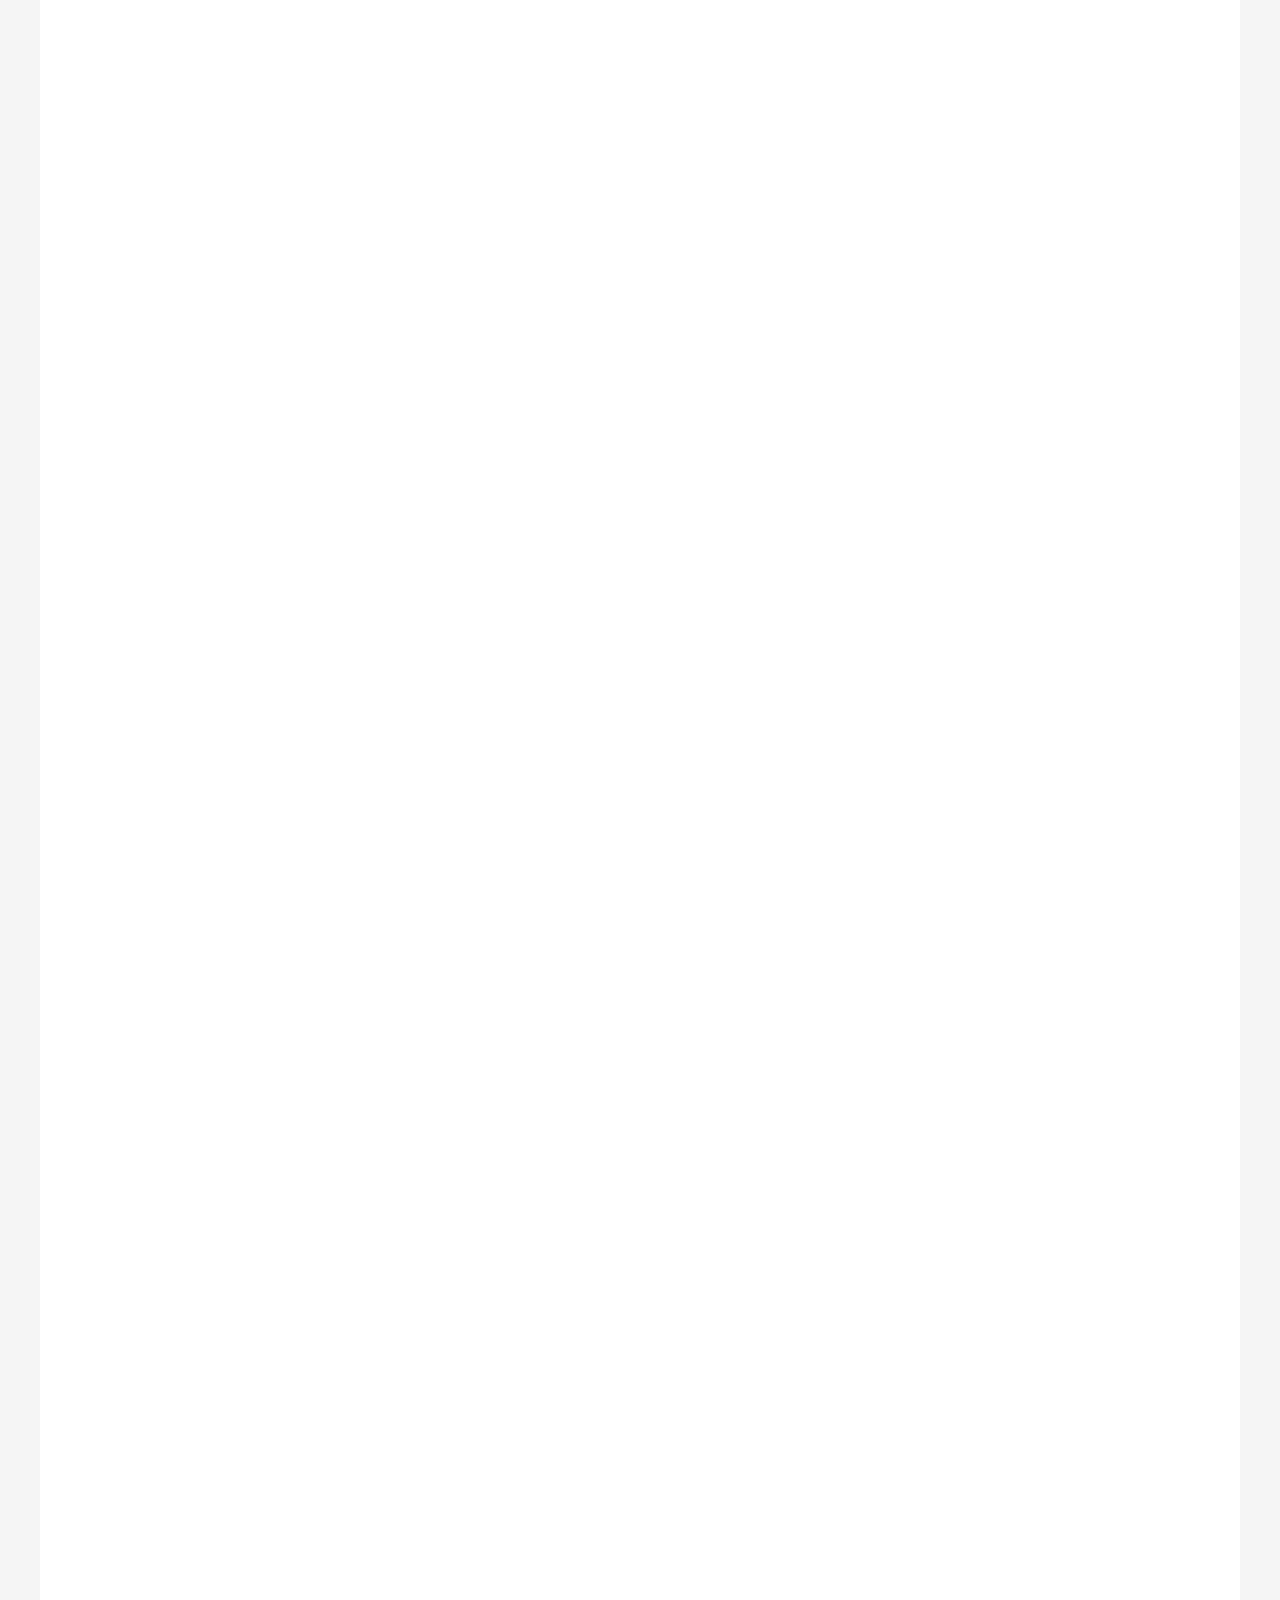
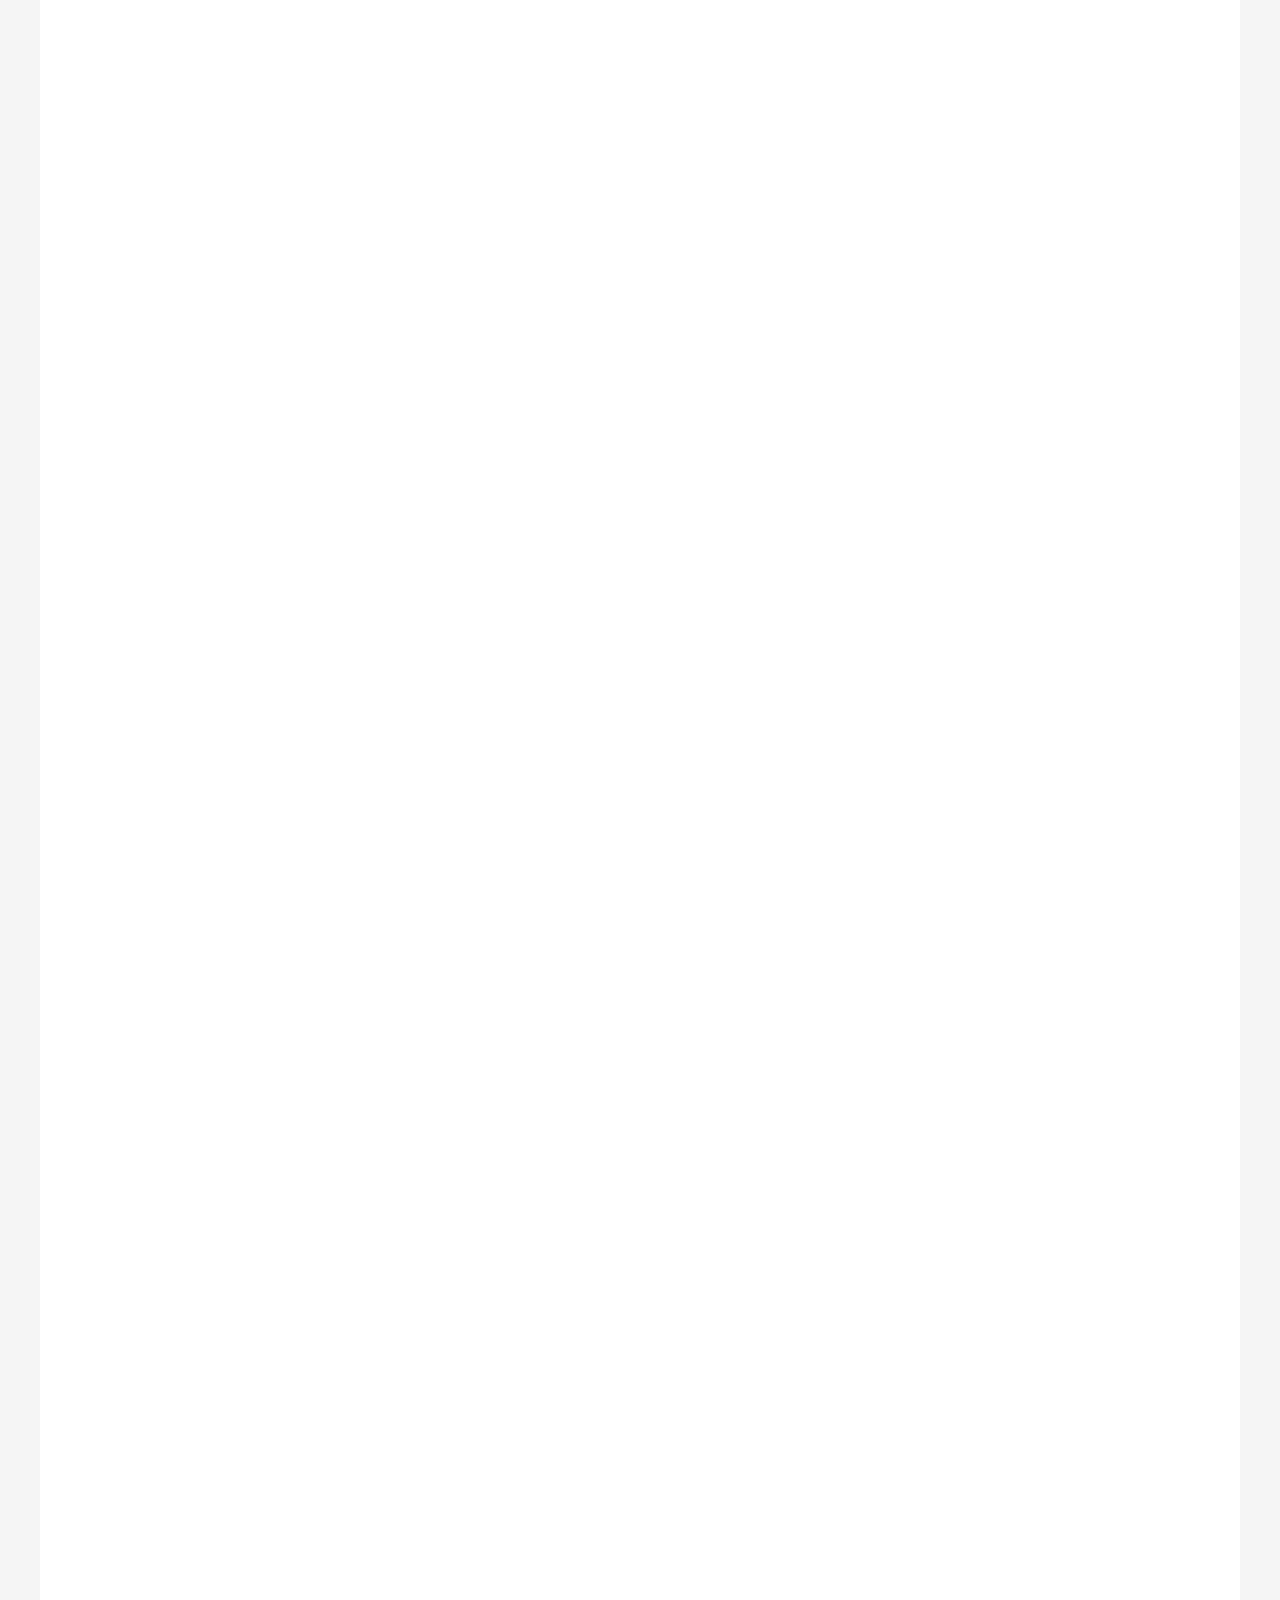
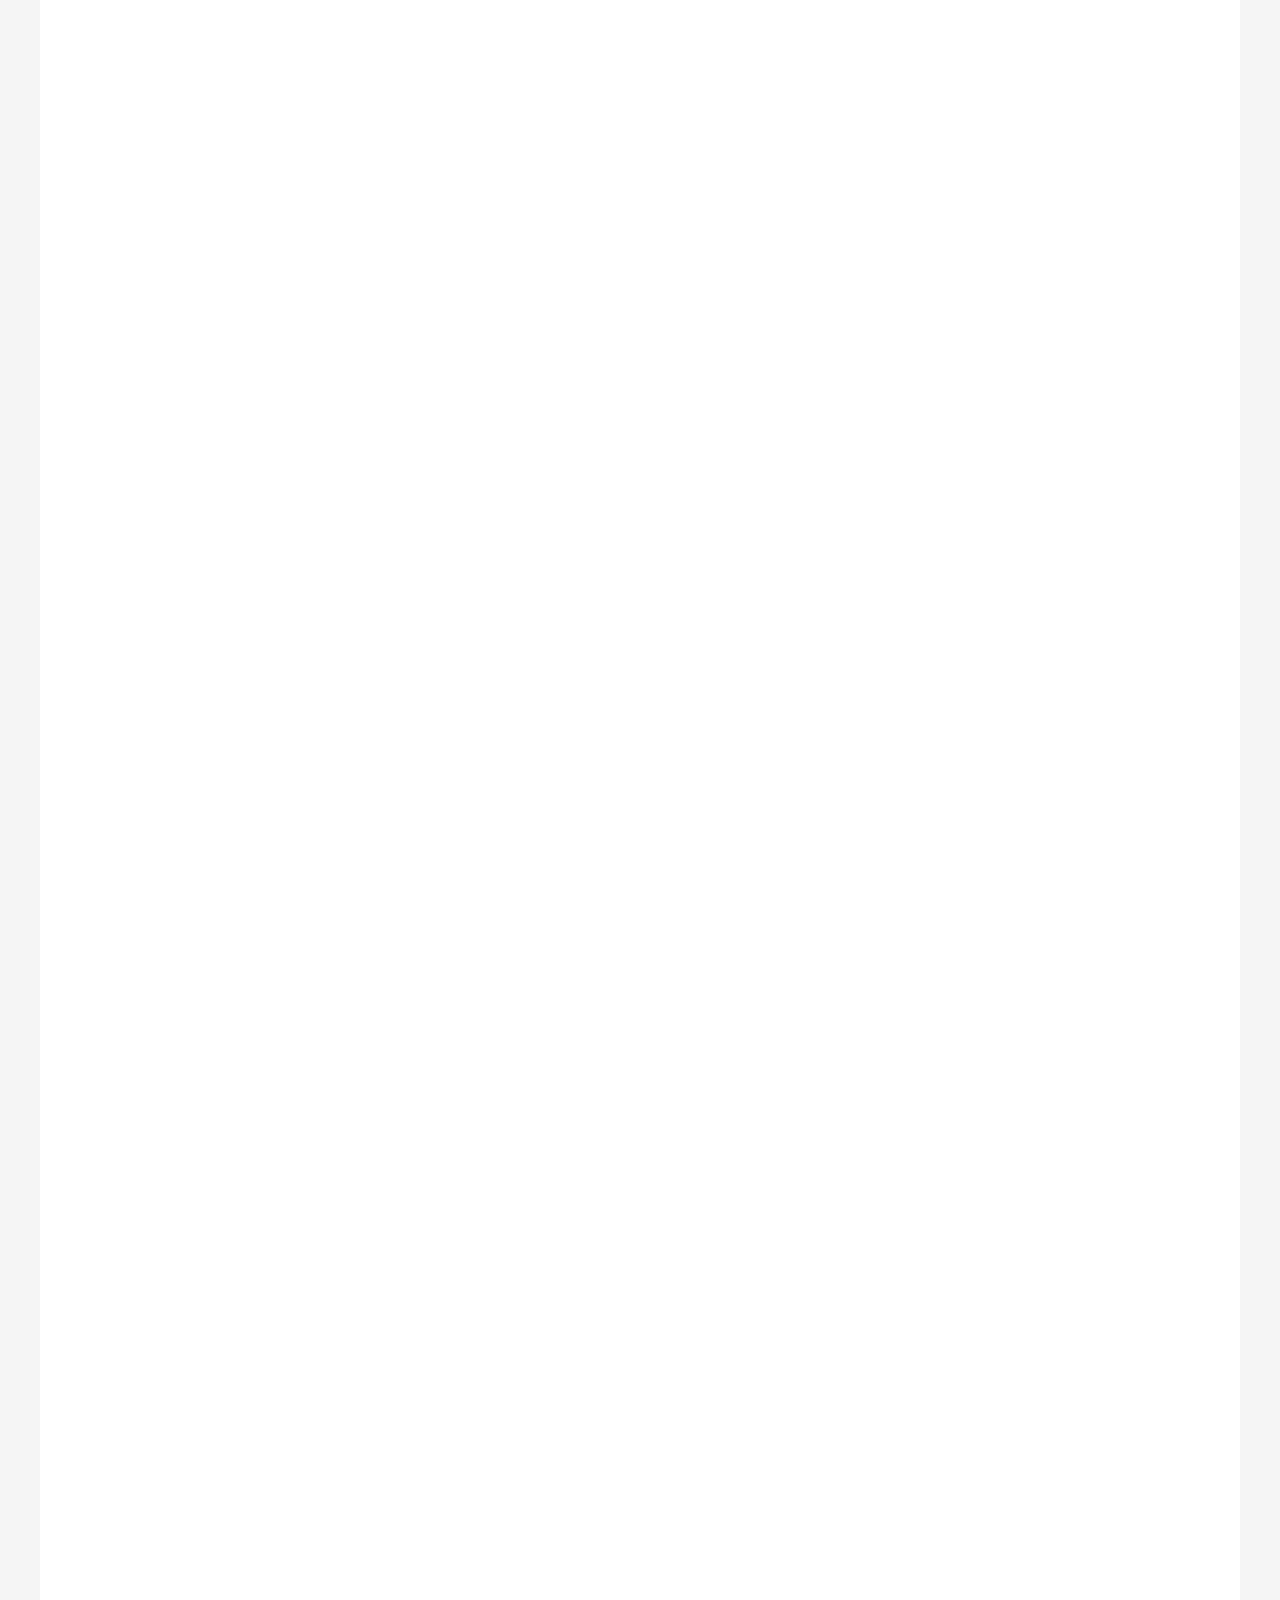
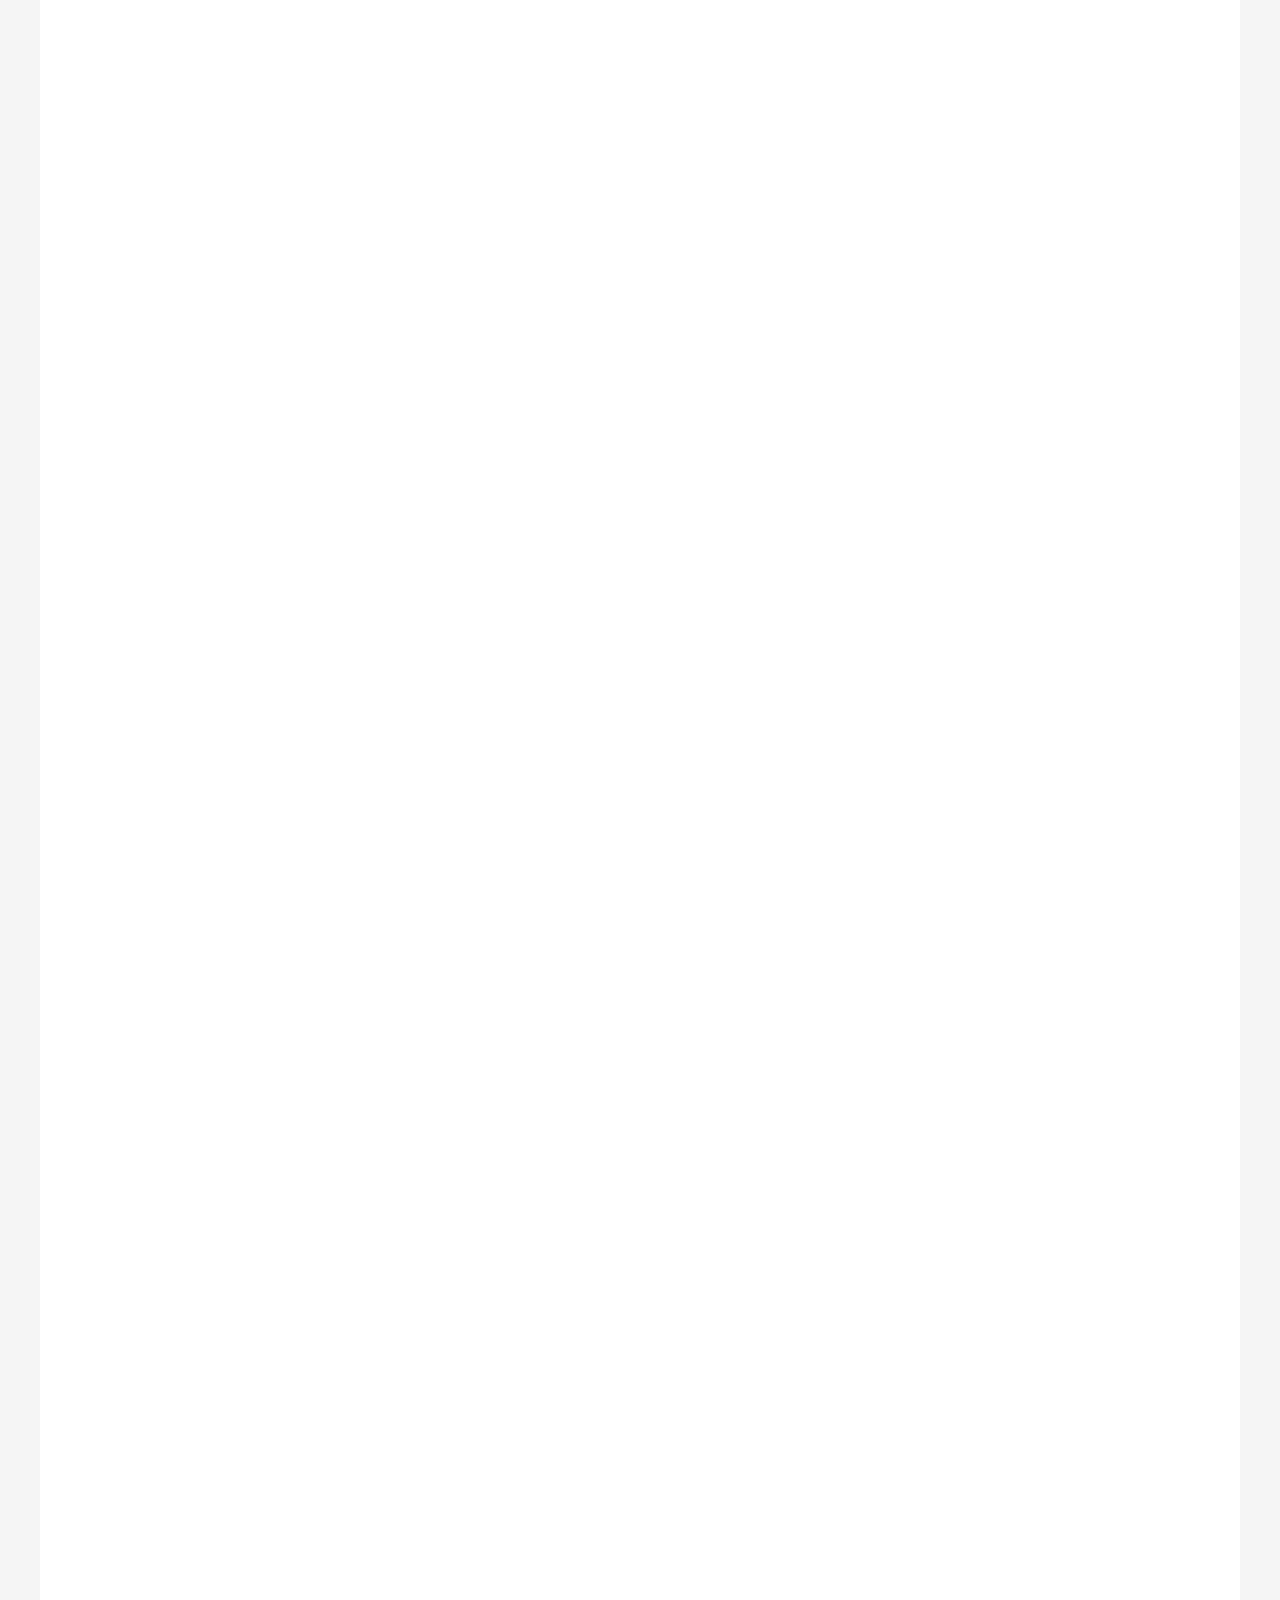
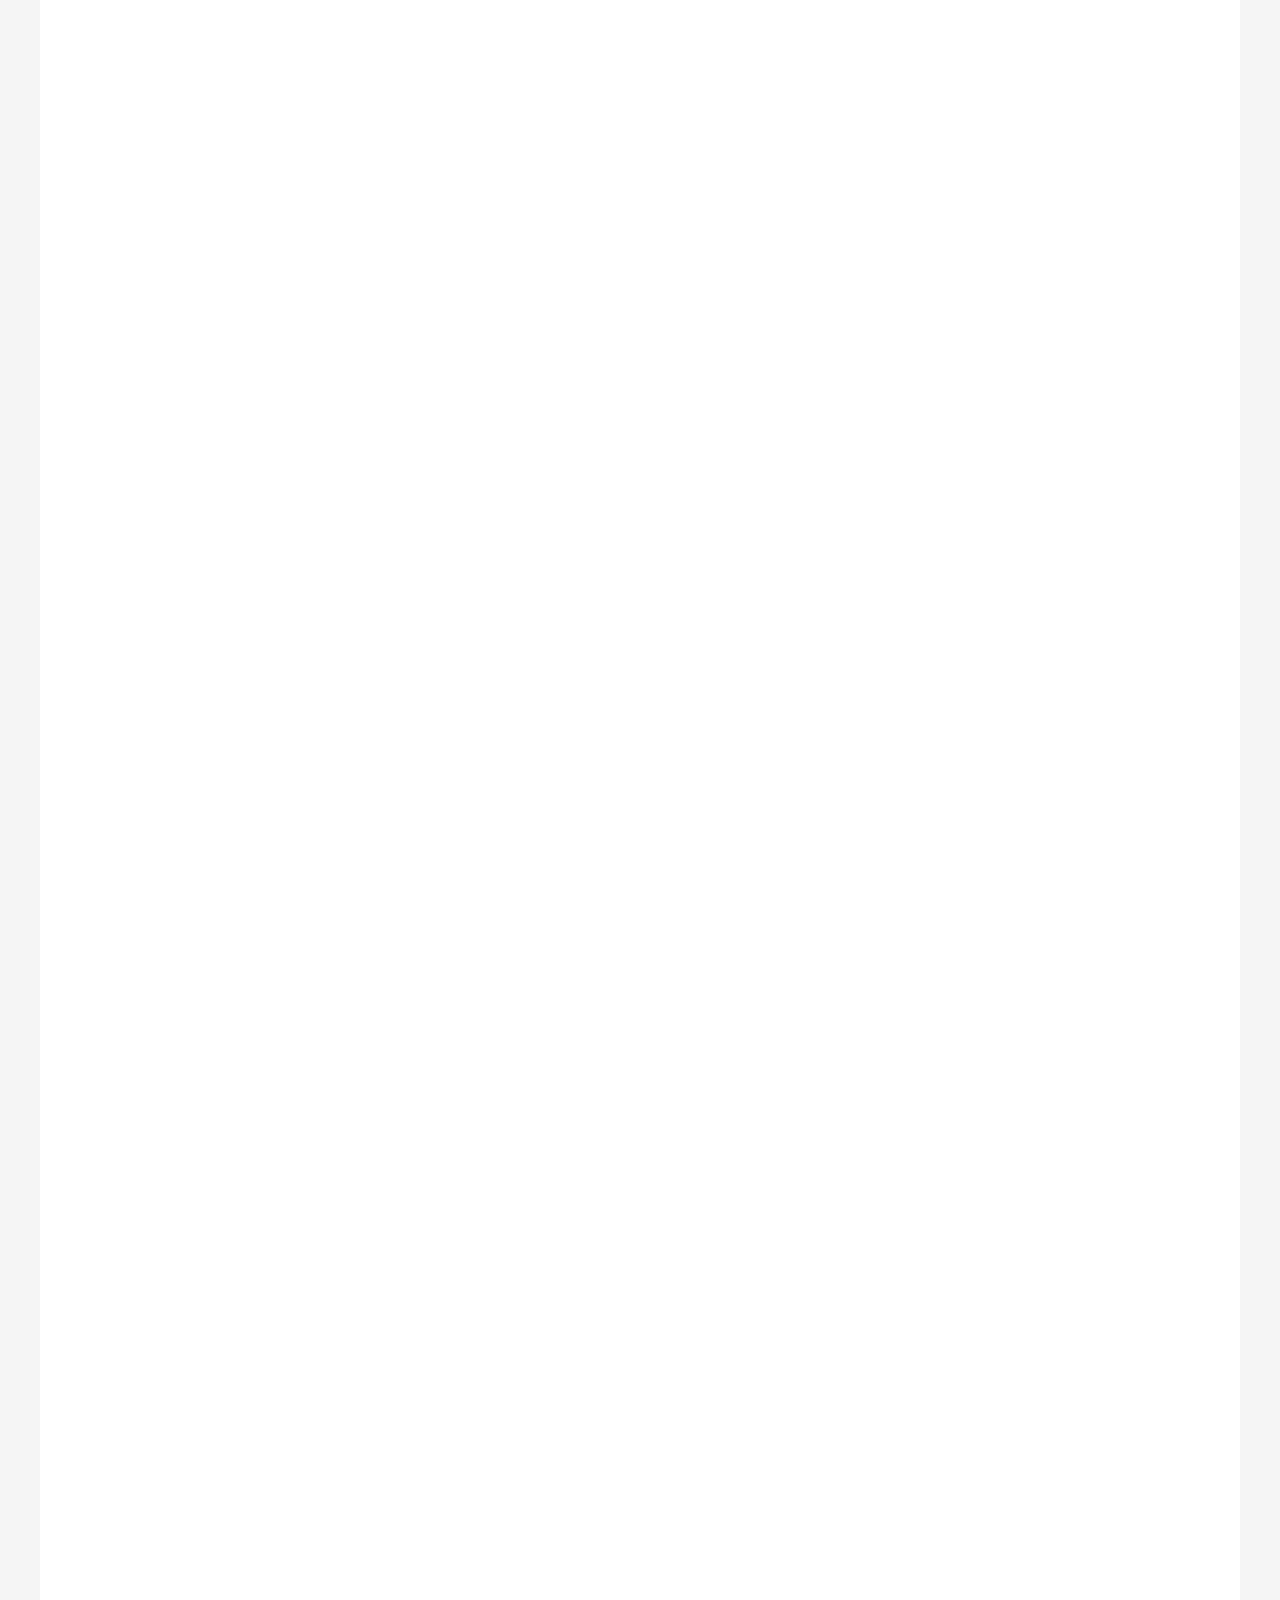
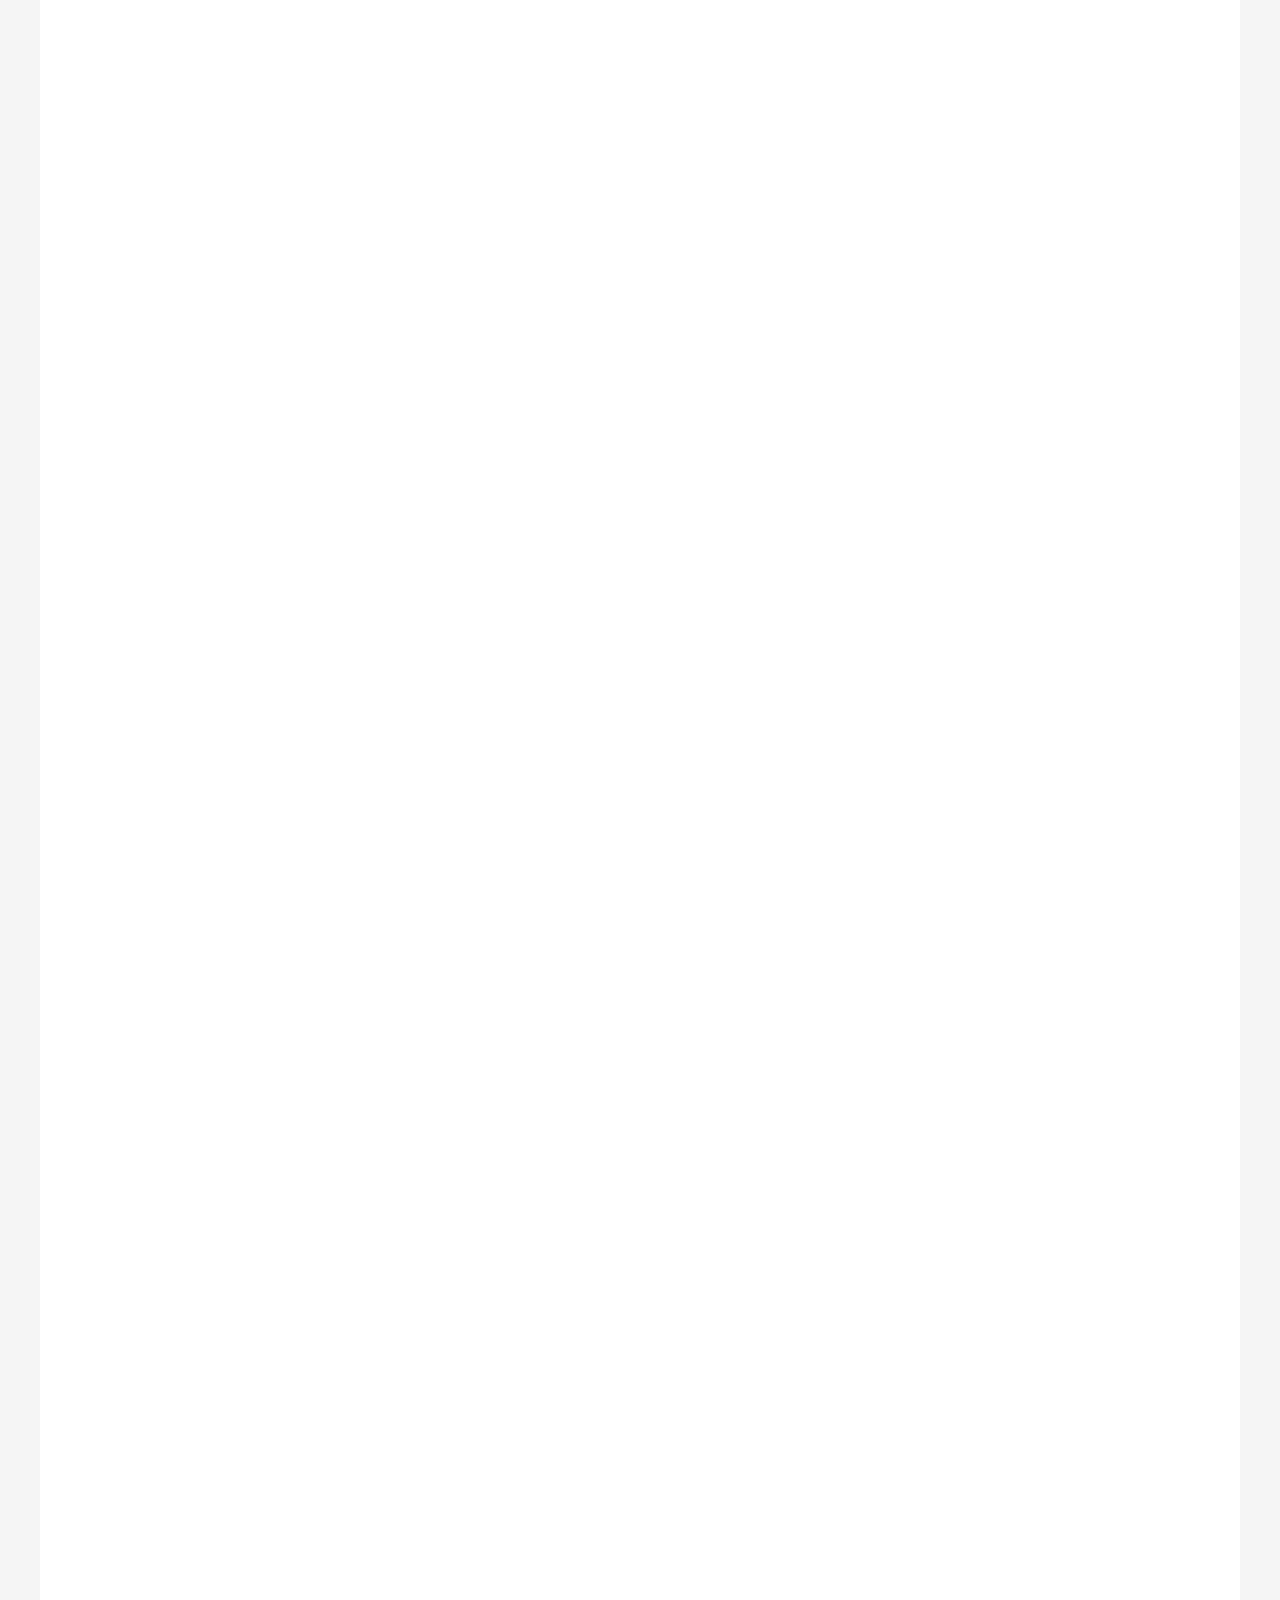
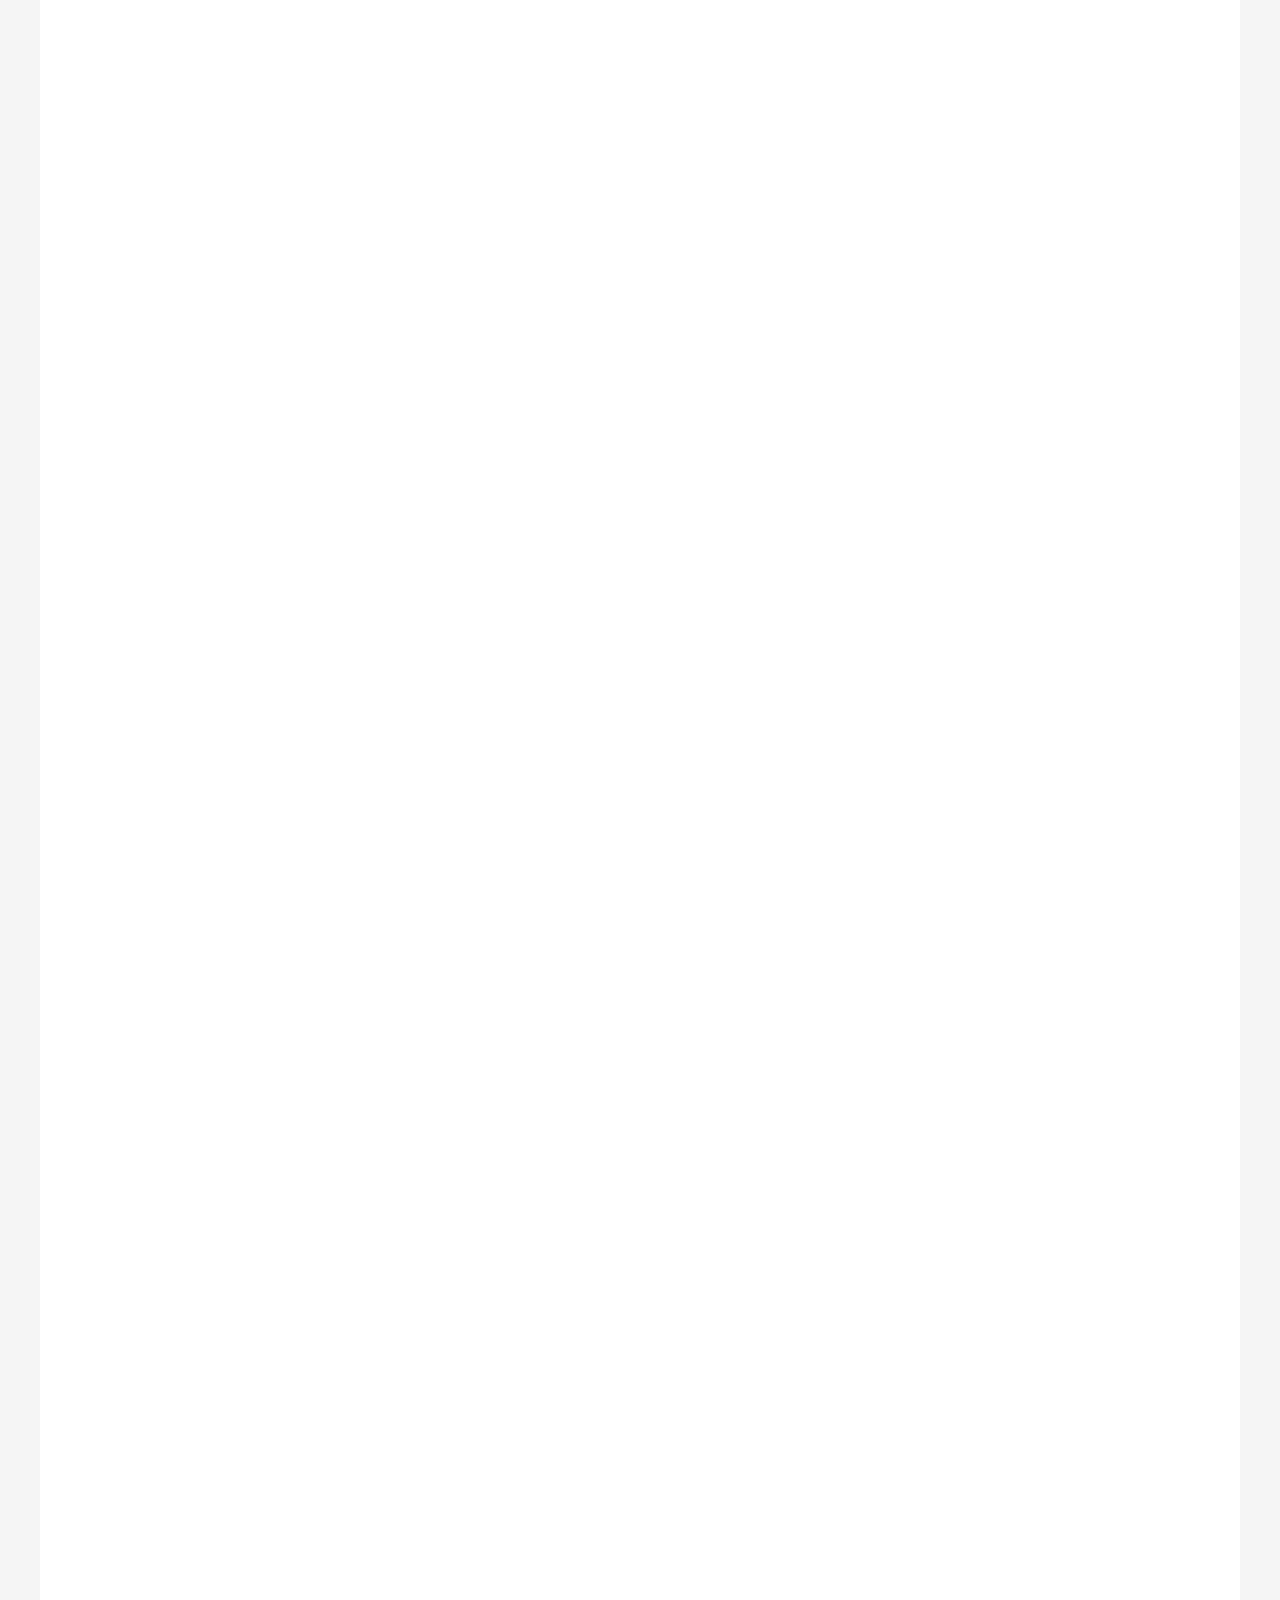
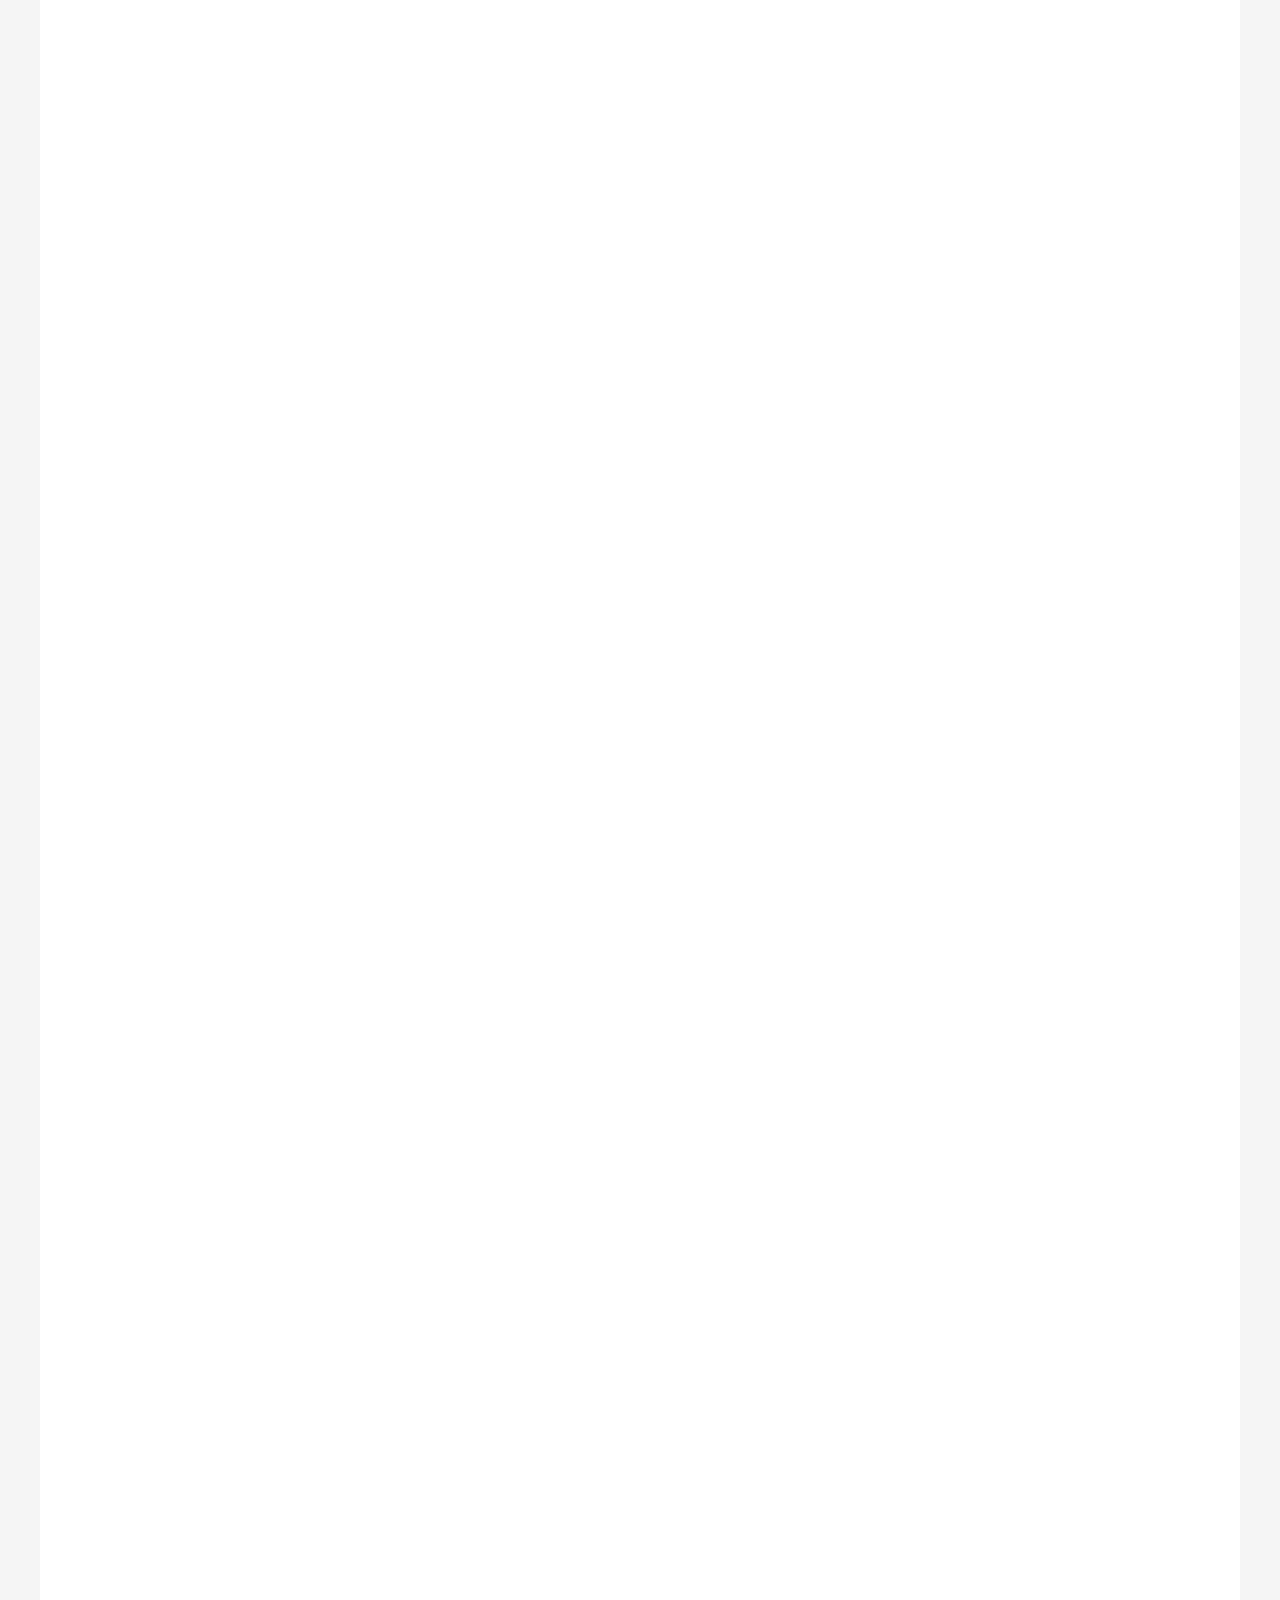
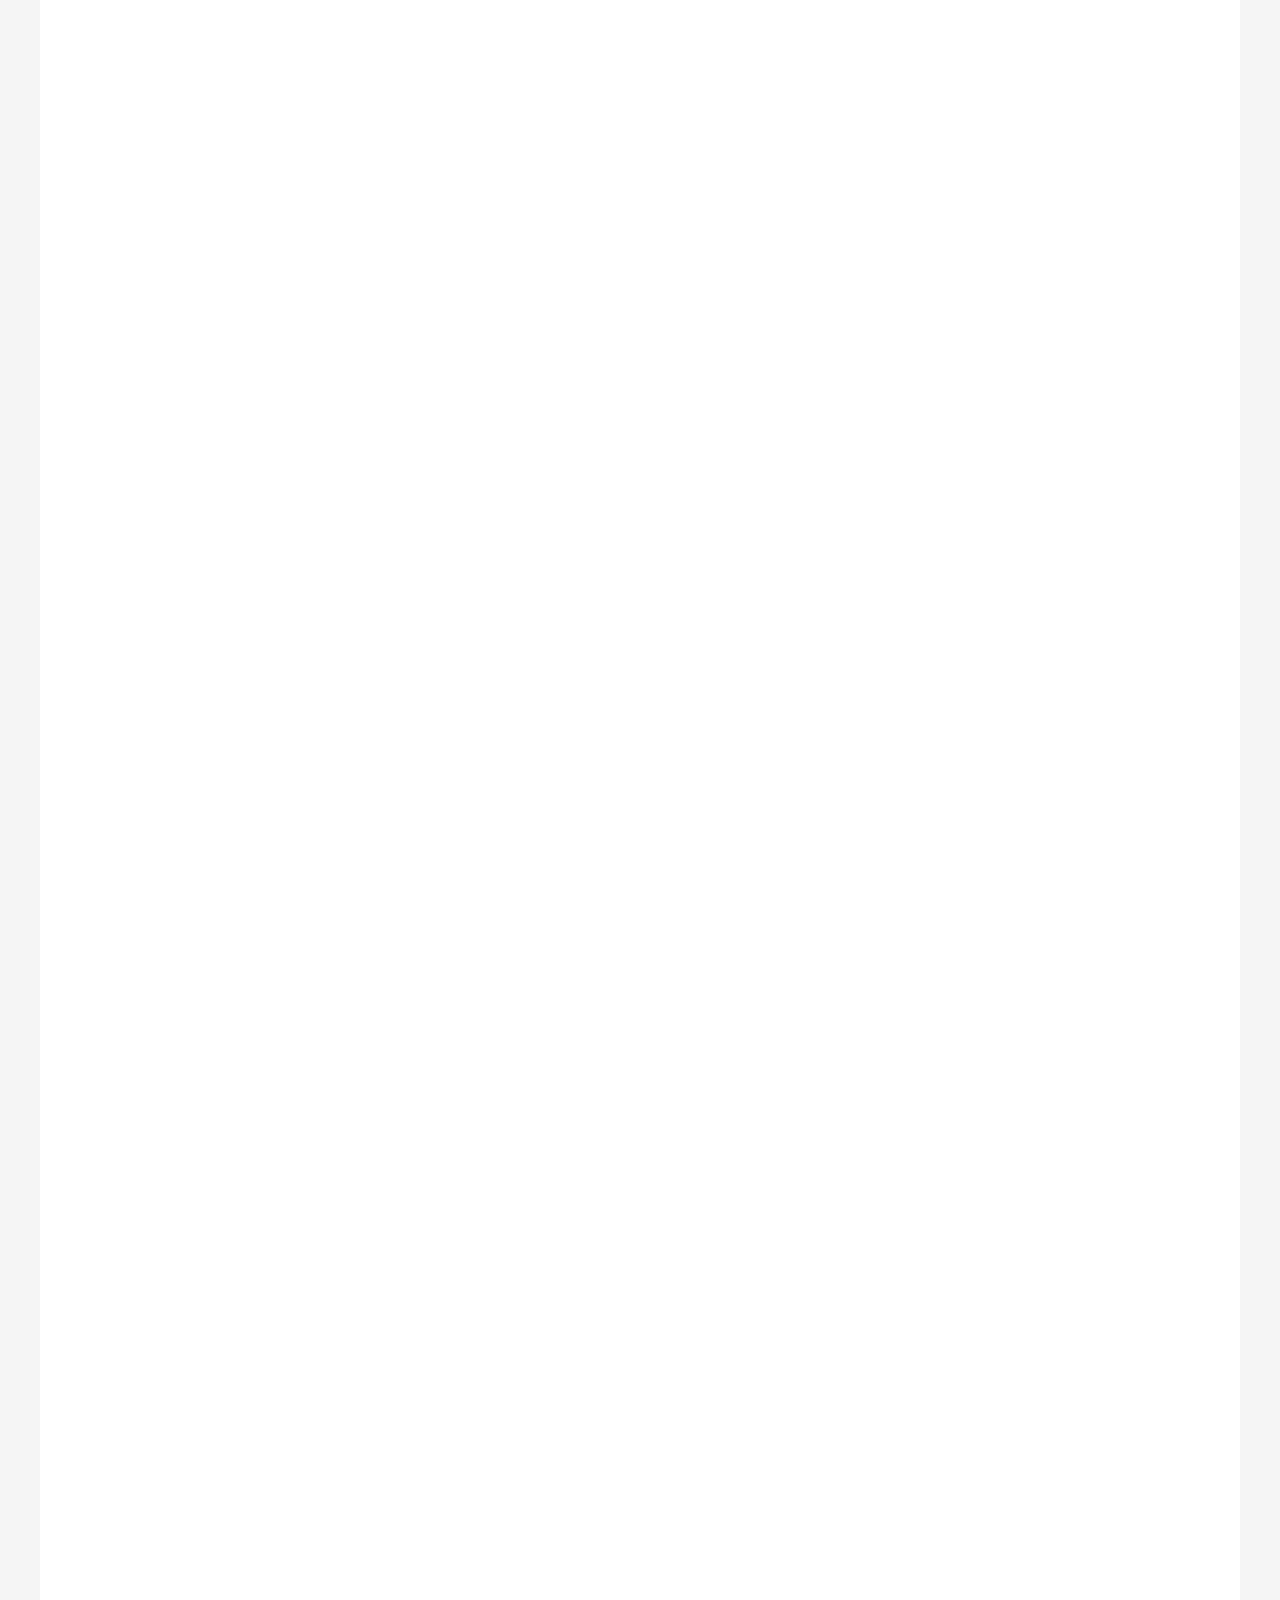
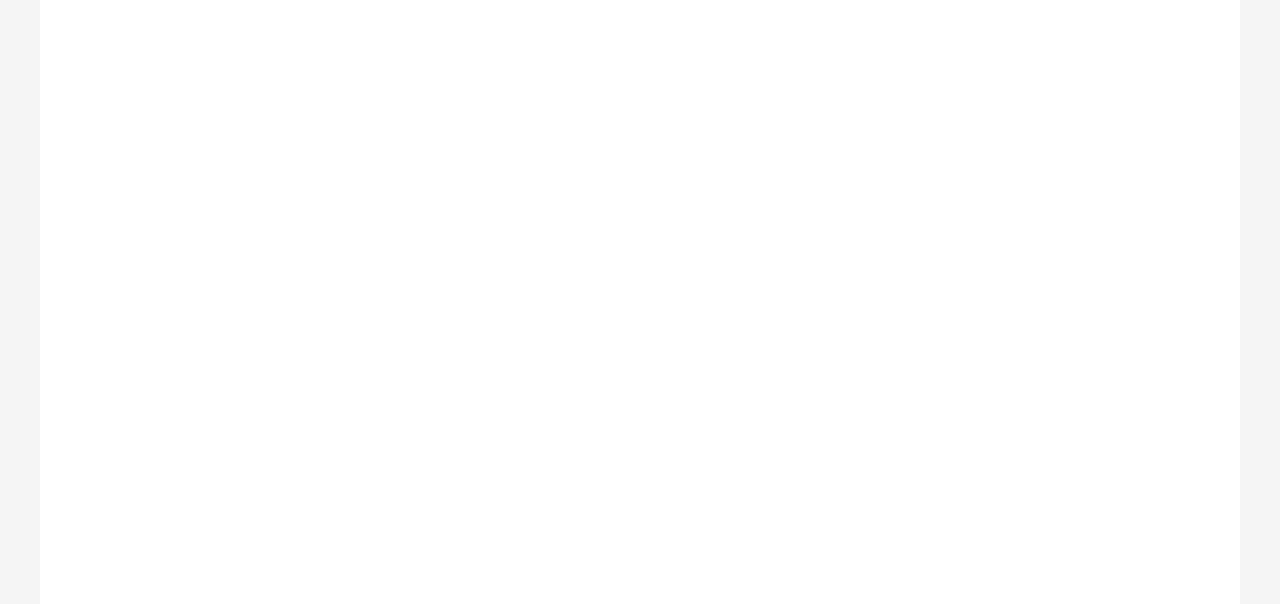
==== preview.html @ c2906e3a "Add preview.html" ====
<!DOCTYPE html>
<html>
<head>
  <meta charset="UTF-8">
  <title>Превью для Тильды</title>
  <style>
    body { margin: 0; padding: 0; background: #f5f5f5; }
    .tilda-block { max-width: 1200px; margin: 0 auto; background: white; }
  </style>
</head>
<body>
  <div class="tilda-block">
    <iframe src="https://concreator.github.io/lash-lili-studio/" width="100%" height="15000" frameborder="0" style="border:none;"></iframe>
  </div>
</body>
</html>
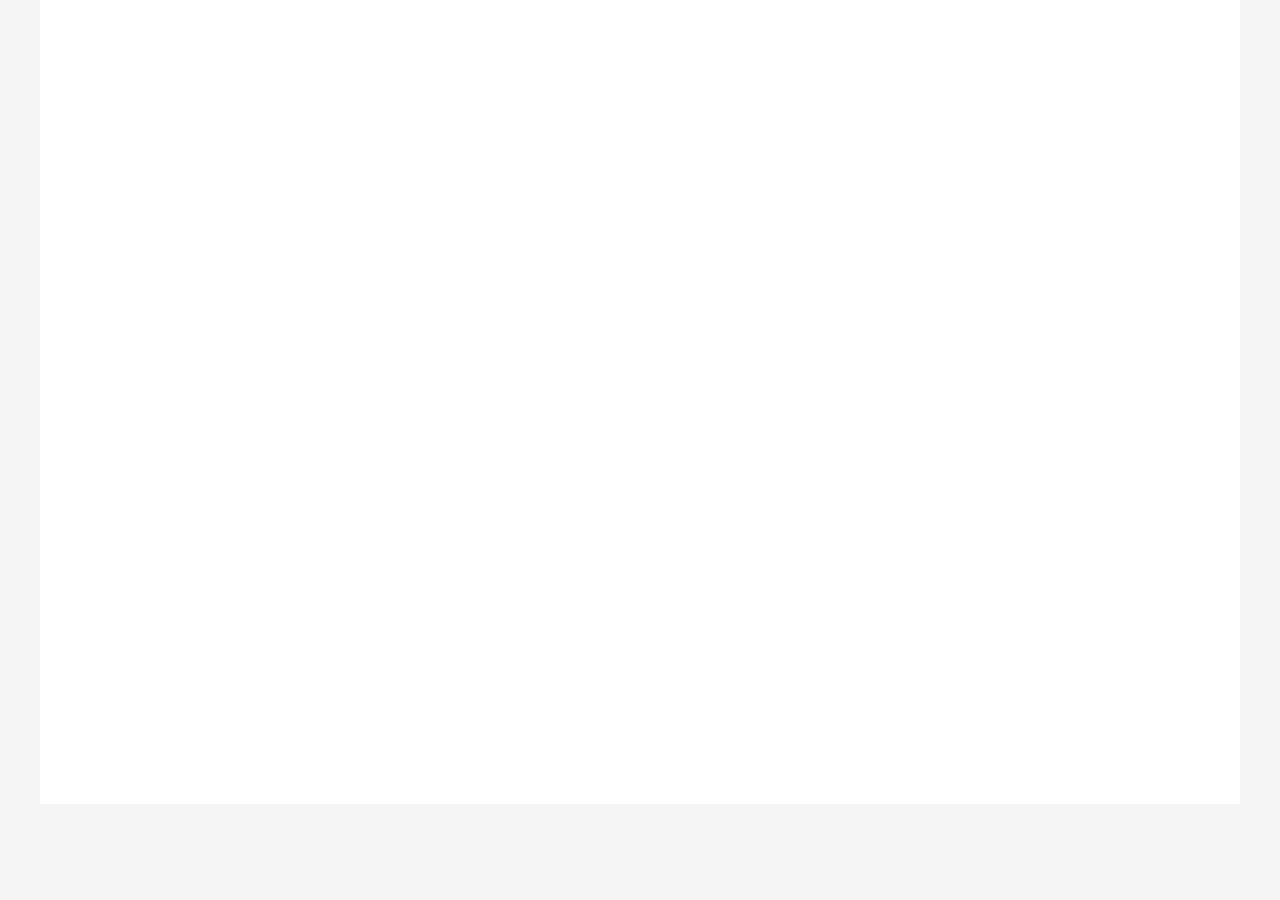
==== commit a567b2fe: "Fix: constrain Yandex map iframe, cache bust script.js" ====
--- a/preview.html
+++ b/preview.html
@@ -10,7 +10,13 @@
 </head>
 <body>
   <div class="tilda-block">
-    <iframe src="https://concreator.github.io/lash-lili-studio/" width="100%" height="15000" frameborder="0" style="border:none;"></iframe>
+    <iframe src="https://concreator.github.io/lash-lili-studio/" width="100%" height="800" frameborder="0" style="border:none;"></iframe>
+  <script>
+    window.addEventListener('load', function() {
+      var iframe = document.querySelector('iframe');
+      iframe.style.height = iframe.contentDocument.documentElement.scrollHeight + 'px';
+    });
+  </script>
   </div>
 </body>
 </html>
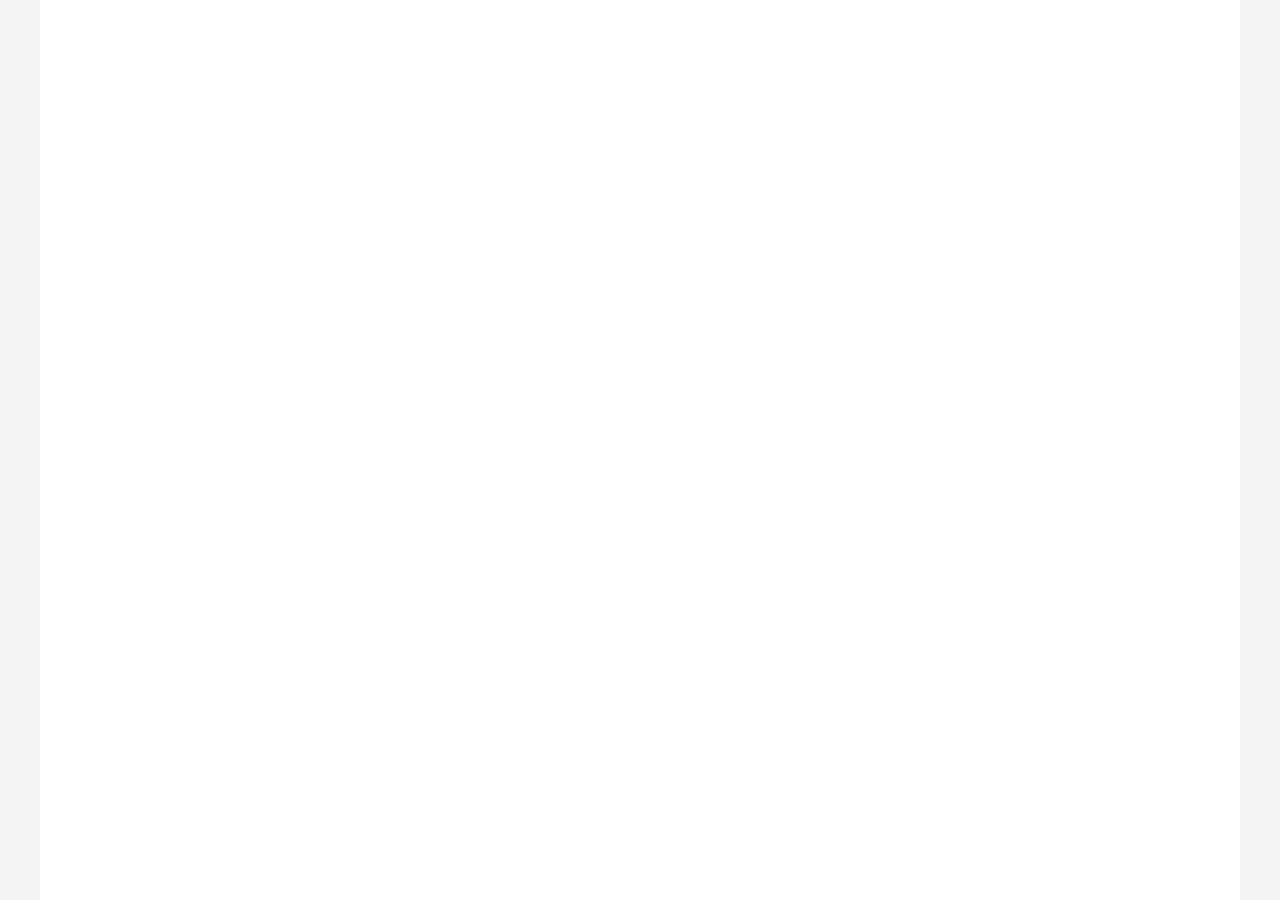
==== commit 28832ad6: "Fix iframe: postMessage height sync + fix preview.html cross-origin" ====
--- a/preview.html
+++ b/preview.html
@@ -6,17 +6,22 @@
   <style>
     body { margin: 0; padding: 0; background: #f5f5f5; }
     .tilda-block { max-width: 1200px; margin: 0 auto; background: white; }
+    iframe { display: block; width: 100%; height: 100vh; border: none; }
   </style>
 </head>
 <body>
   <div class="tilda-block">
-    <iframe src="https://concreator.github.io/lash-lili-studio/" width="100%" height="800" frameborder="0" style="border:none;"></iframe>
+    <iframe src="https://concreator.github.io/lash-lili-studio/"></iframe>
+  </div>
   <script>
-    window.addEventListener('load', function() {
-      var iframe = document.querySelector('iframe');
-      iframe.style.height = iframe.contentDocument.documentElement.scrollHeight + 'px';
+    window.addEventListener('message', function(e) {
+      try {
+        var data = JSON.parse(e.data);
+        if (data.type === 'resize' && data.height) {
+          document.querySelector('iframe').style.height = data.height + 'px';
+        }
+      } catch(err) {}
     });
   </script>
-  </div>
 </body>
 </html>
